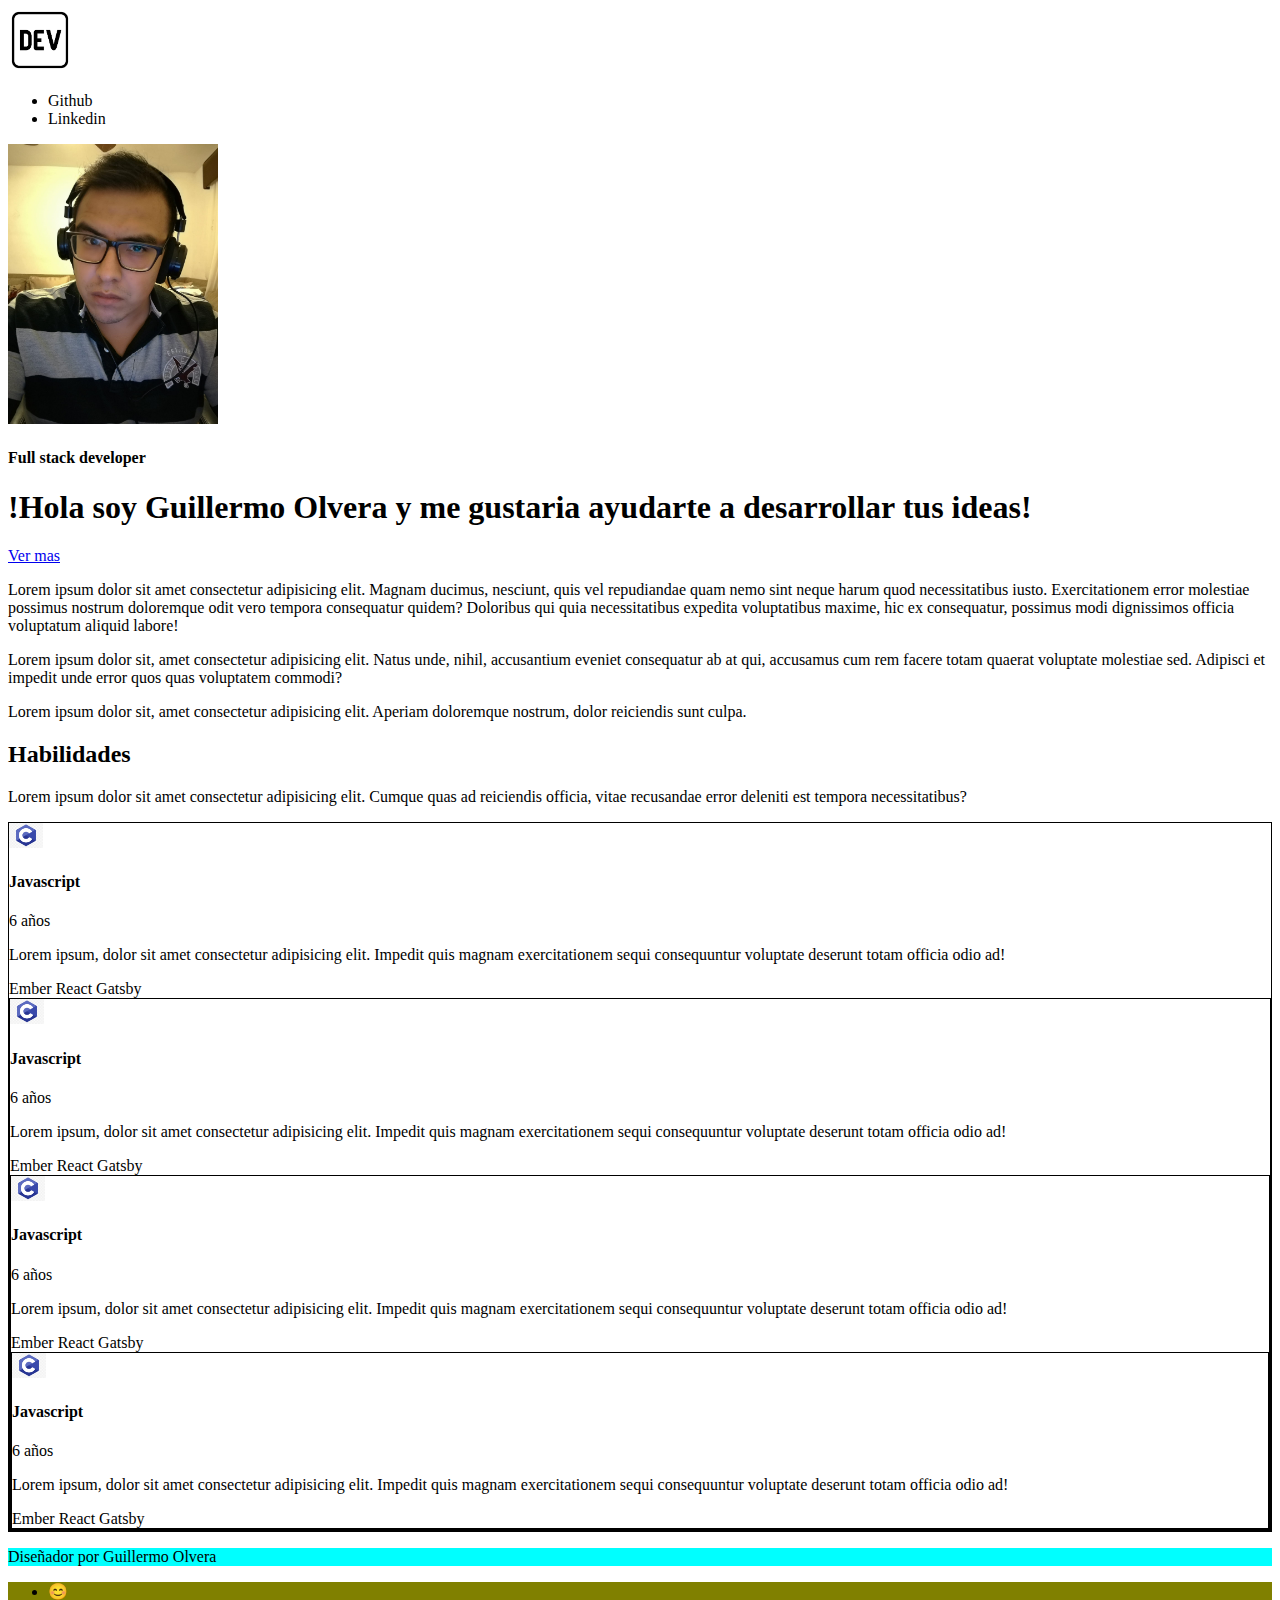
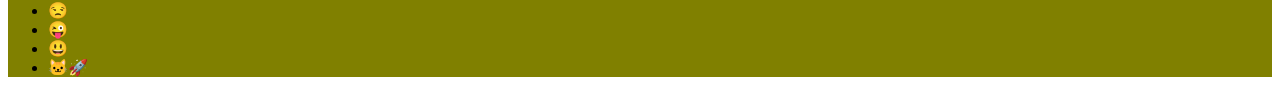
==== portfolio/index.html @ 8d8e9578 "add skill section and footer" ====
<!DOCTYPE html>
 <html lang="en">
 <head>
     <meta charset="UTF-8">
     <meta http-equiv="X-UA-Compatible" content="IE=edge">
     <meta name="viewport" content="width=device-width, initial-scale=1.0">
     <title>home - Guillermo Olvera</title>
 </head>
 <body>
     <nav>
         <img src="[data-uri]" alt="logo del sitio" height="64px">
         <ul>
             <li>Github</li>
             <li>Linkedin</li>
         </ul>
        

     </nav>
     <header>
        <img src="img/yo perfil.jpg" alt="foto perfil" height="280px" >
        <h4>
            Full stack developer
        </h4>
        <h1>
        !Hola soy <span>Guillermo Olvera</span> y me gustaria ayudarte a desarrollar tus ideas!
        </h1>
        <a href="https://github.com/guillermo-olvera27">
            Ver mas
        </a>        
    </header>
   <section> 
       <p>
    Lorem ipsum dolor sit amet consectetur adipisicing elit. Magnam ducimus, nesciunt, quis vel repudiandae quam nemo sint neque harum quod necessitatibus iusto. Exercitationem error molestiae possimus nostrum doloremque odit vero tempora consequatur quidem? Doloribus qui quia necessitatibus expedita voluptatibus maxime, hic ex consequatur, possimus modi dignissimos officia voluptatum aliquid labore!
</p>
<p>
    Lorem ipsum dolor sit, amet consectetur adipisicing elit. Natus unde, nihil, accusantium eveniet consequatur ab at qui, accusamus cum rem facere totam quaerat voluptate molestiae sed. Adipisci et impedit unde error quos quas voluptatem commodi?
</p>
<p>
    Lorem ipsum dolor sit, amet consectetur adipisicing elit. Aperiam doloremque nostrum, dolor reiciendis sunt culpa.
</p>
</section>
<section>
    <h2>Habilidades</h2>
    <p>
        Lorem ipsum dolor sit amet consectetur adipisicing elit. Cumque quas ad reiciendis officia, vitae recusandae error deleniti est tempora necessitatibus?
    </p>
    <div style="border: 1px solid #000;">
        <div>
            <img src="[data-uri]" alt="c++" height="25px">
            <h4>Javascript</h4>
            <span>6 años</span>
        </div>
        <div>
            <p>Lorem ipsum, dolor sit amet consectetur adipisicing elit. Impedit quis magnam exercitationem sequi consequuntur voluptate deserunt totam officia odio ad!</p>
        </div>
        <div>
            <span>Ember</span>
            <span>React</span>
            <span>Gatsby</span>
        </div>
        <div style="border: 1px solid #000;">
            <div>
                <img src="[data-uri]" alt="c++" height="25px">
                <h4>Javascript</h4>
                <span>6 años</span>
            </div>
            <div>
                <p>Lorem ipsum, dolor sit amet consectetur adipisicing elit. Impedit quis magnam exercitationem sequi consequuntur voluptate deserunt totam officia odio ad!</p>
            </div>
            <div>
                <span>Ember</span>
                <span>React</span>
                <span>Gatsby</span>
            </div>
            <div style="border: 1px solid #000;">
                <div>
                    <img src="[data-uri]" alt="c++" height="25px">
                    <h4>Javascript</h4>
                    <span>6 años</span>
                </div>
                <div>
                    <p>Lorem ipsum, dolor sit amet consectetur adipisicing elit. Impedit quis magnam exercitationem sequi consequuntur voluptate deserunt totam officia odio ad!</p>
                </div>
                <div>
                    <span>Ember</span>
                    <span>React</span>
                    <span>Gatsby</span>
                </div>
                <div style="border: 1px solid #000;">
                    <div>
                        <img src="[data-uri]" alt="c++" height="25px">
                        <h4>Javascript</h4>
                        <span>6 años</span>
                    </div>
                    <div>
                        <p>Lorem ipsum, dolor sit amet consectetur adipisicing elit. Impedit quis magnam exercitationem sequi consequuntur voluptate deserunt totam officia odio ad!</p>
                    </div>
                    <div>
                        <span>Ember</span>
                        <span>React</span>
                        <span>Gatsby</span>
                    </div>

    </div>
</section>
<footer>
     <div style="background-color: aqua;">
         <p>
             Diseñador por Guillermo Olvera
            </p>
     </div>
     <div style="background-color: olive;">
        <ul>
            <li>😊</li>
            <li>😒</li>
            <li>😜</li>
            <li>😃</li>
            <li>🐱‍🚀</li>
        </ul>

     </div>
      
</footer>
    
 </body>
 </html>
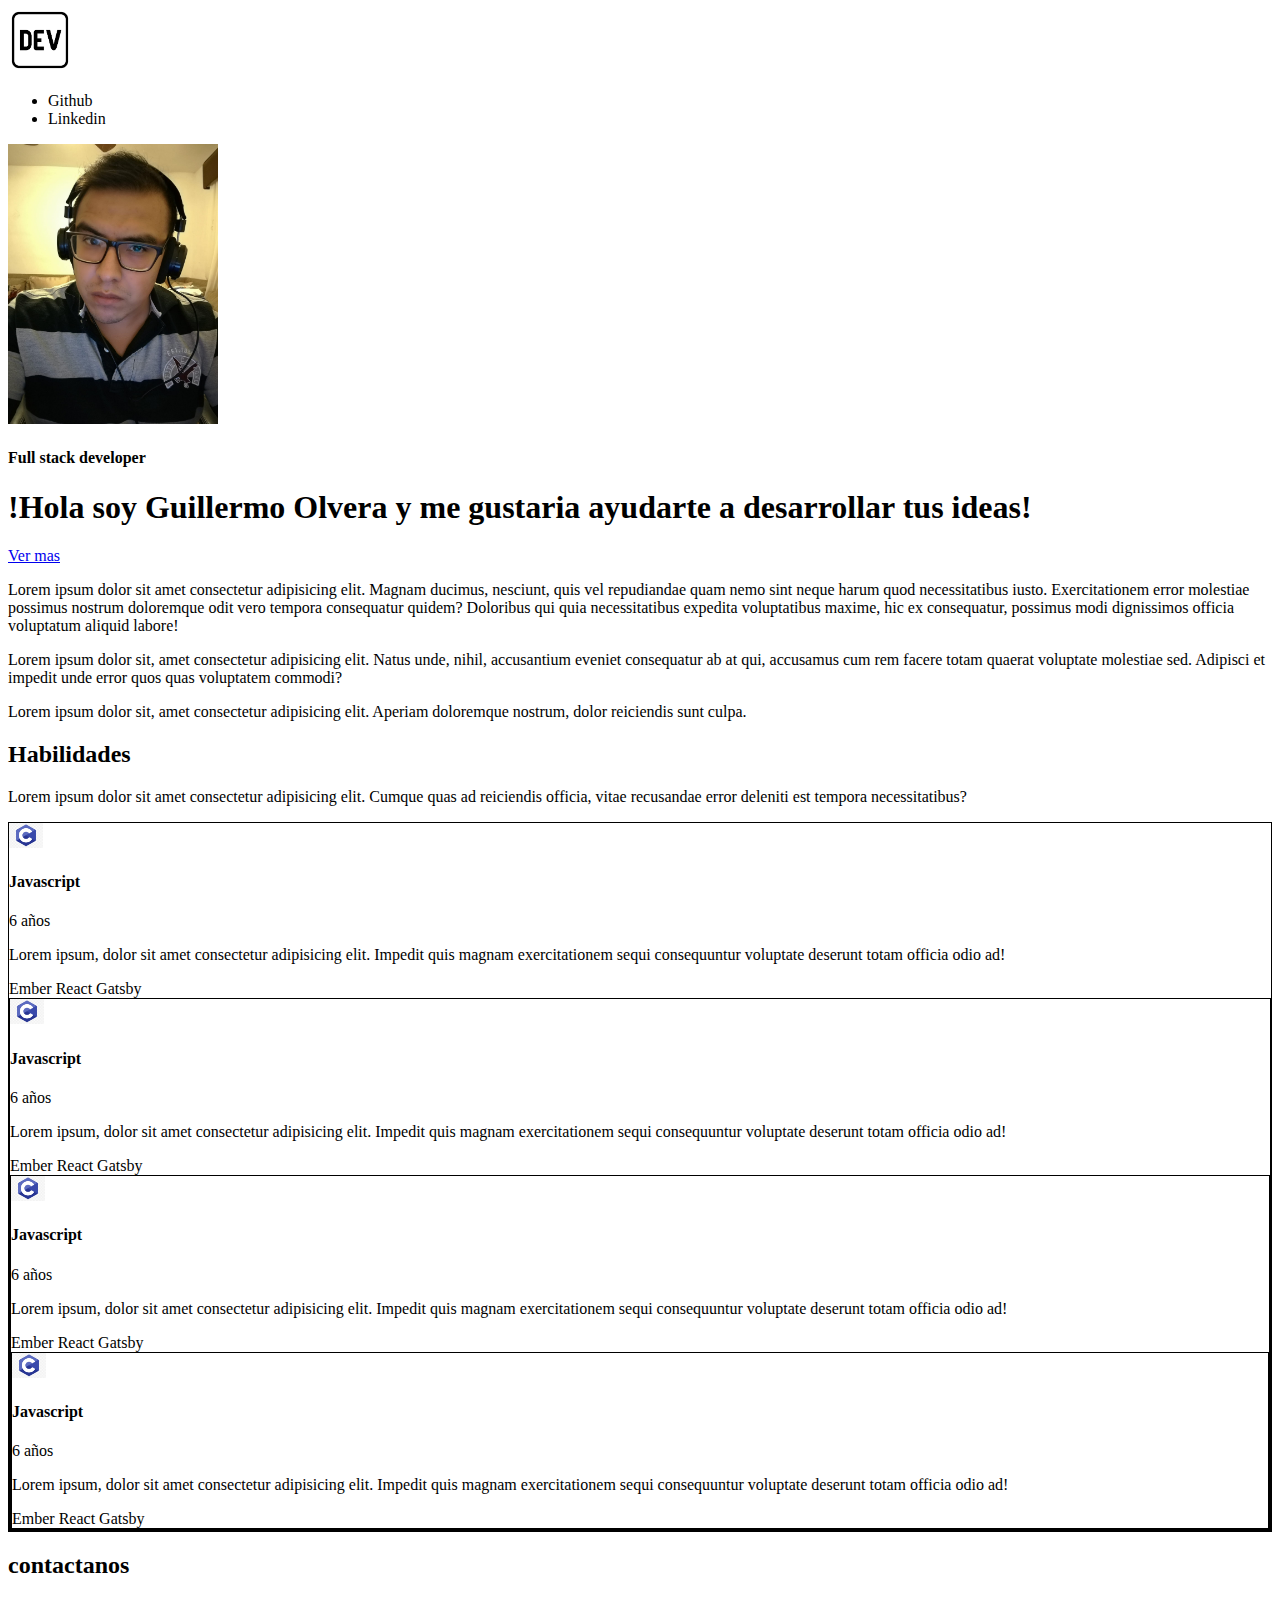
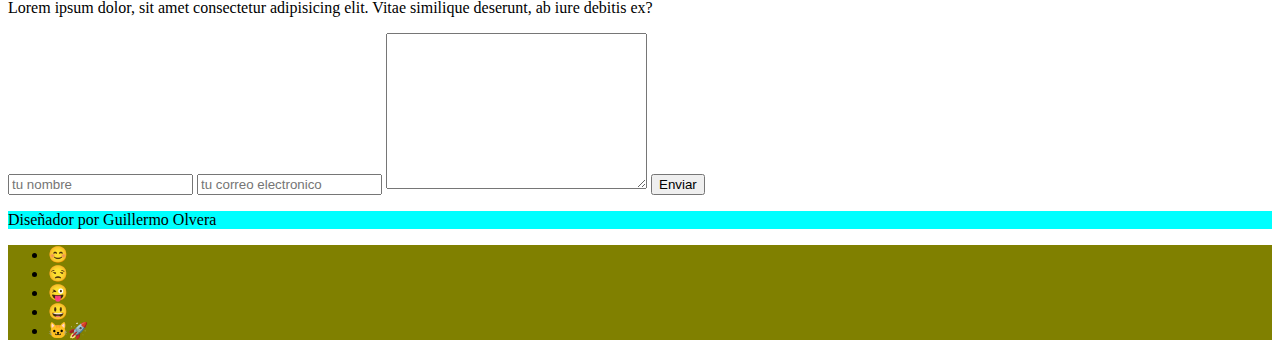
==== commit 4b33309e: "add contact form" ====
--- a/portfolio/index.html
+++ b/portfolio/index.html
@@ -103,6 +103,22 @@
 
     </div>
 </section>
+<section>
+    <h2>
+        contactanos
+    </h2>
+    <p>
+        Lorem ipsum dolor, sit amet consectetur adipisicing elit. Vitae similique deserunt, ab iure debitis ex?
+    </p>
+    <form action="#">
+        <input type="text" placeholder="tu nombre">
+        <input type="text" placeholder="tu correo electronico">
+        <textarea name="" id="" cols="30" rows="10" placeholder="tu mensaje">
+
+        </textarea>
+        <button>Enviar</button>
+    </form>
+</section>
 <footer>
      <div style="background-color: aqua;">
          <p>
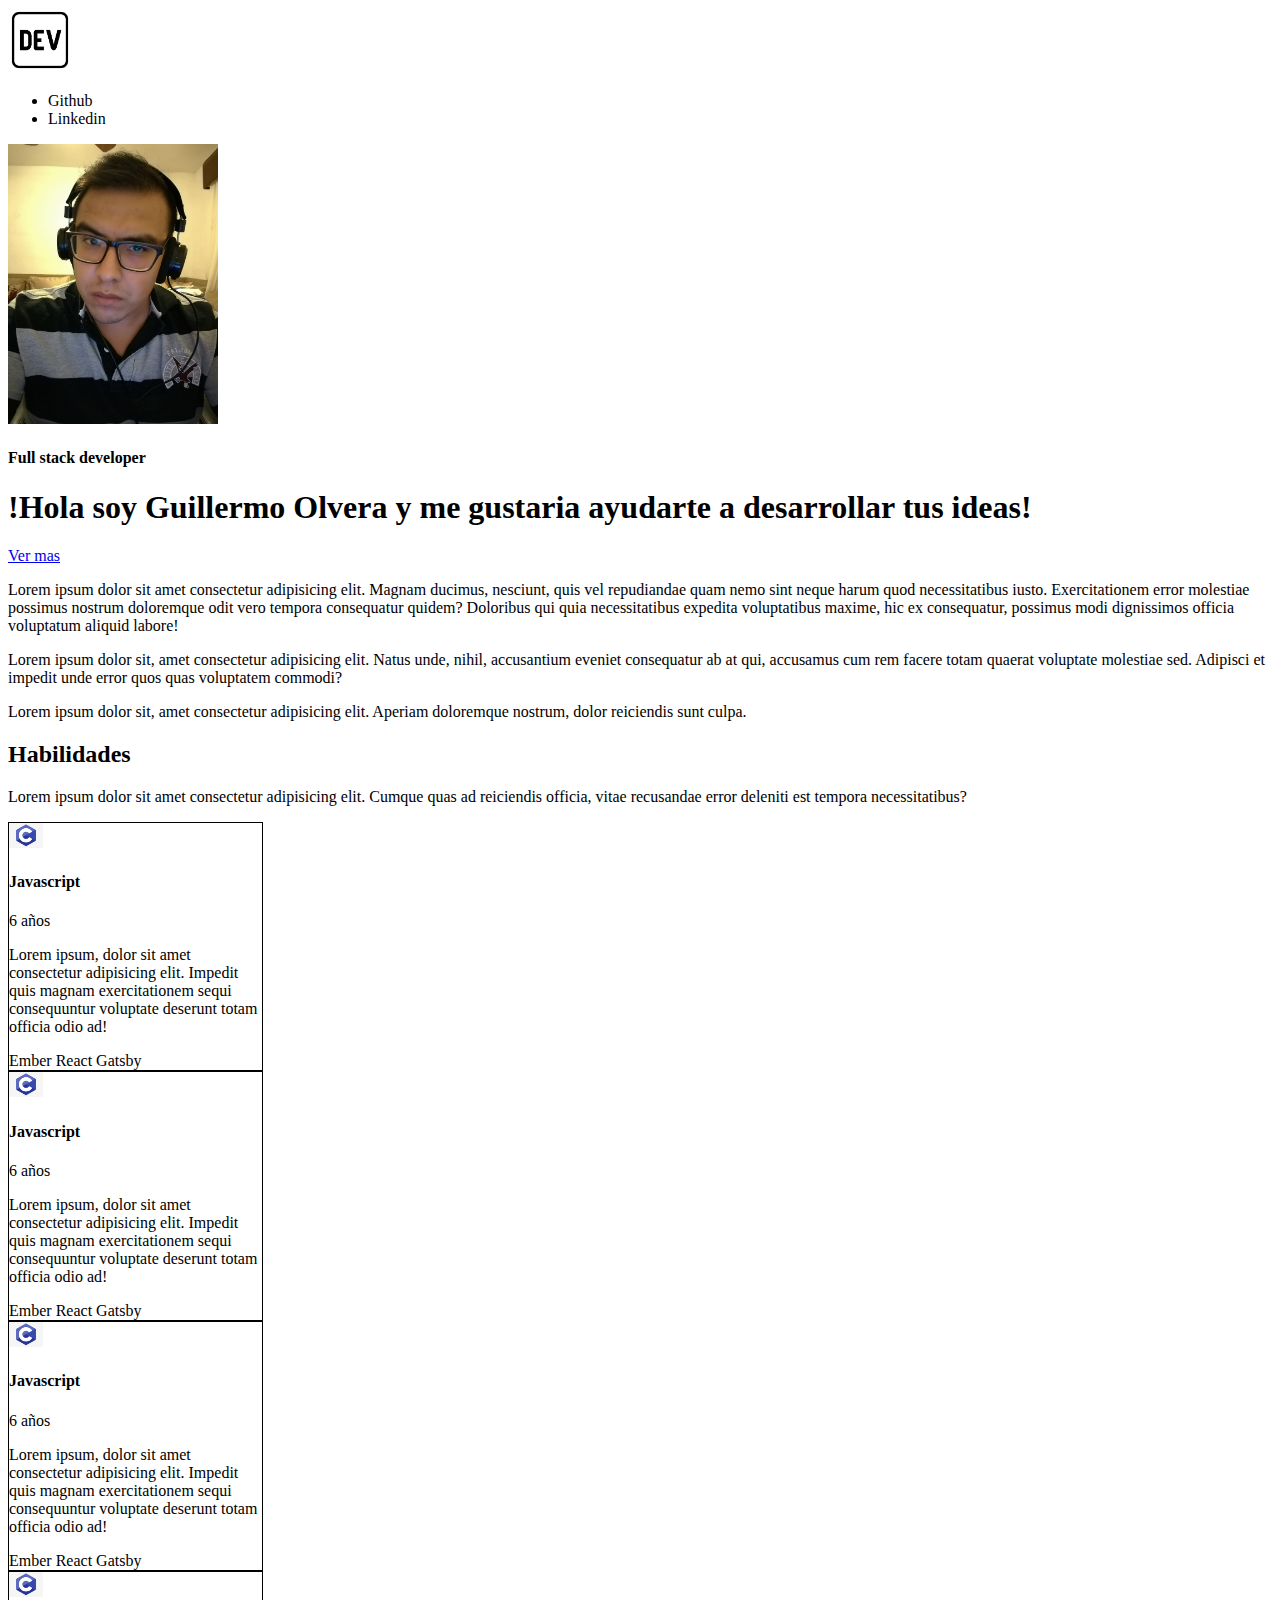
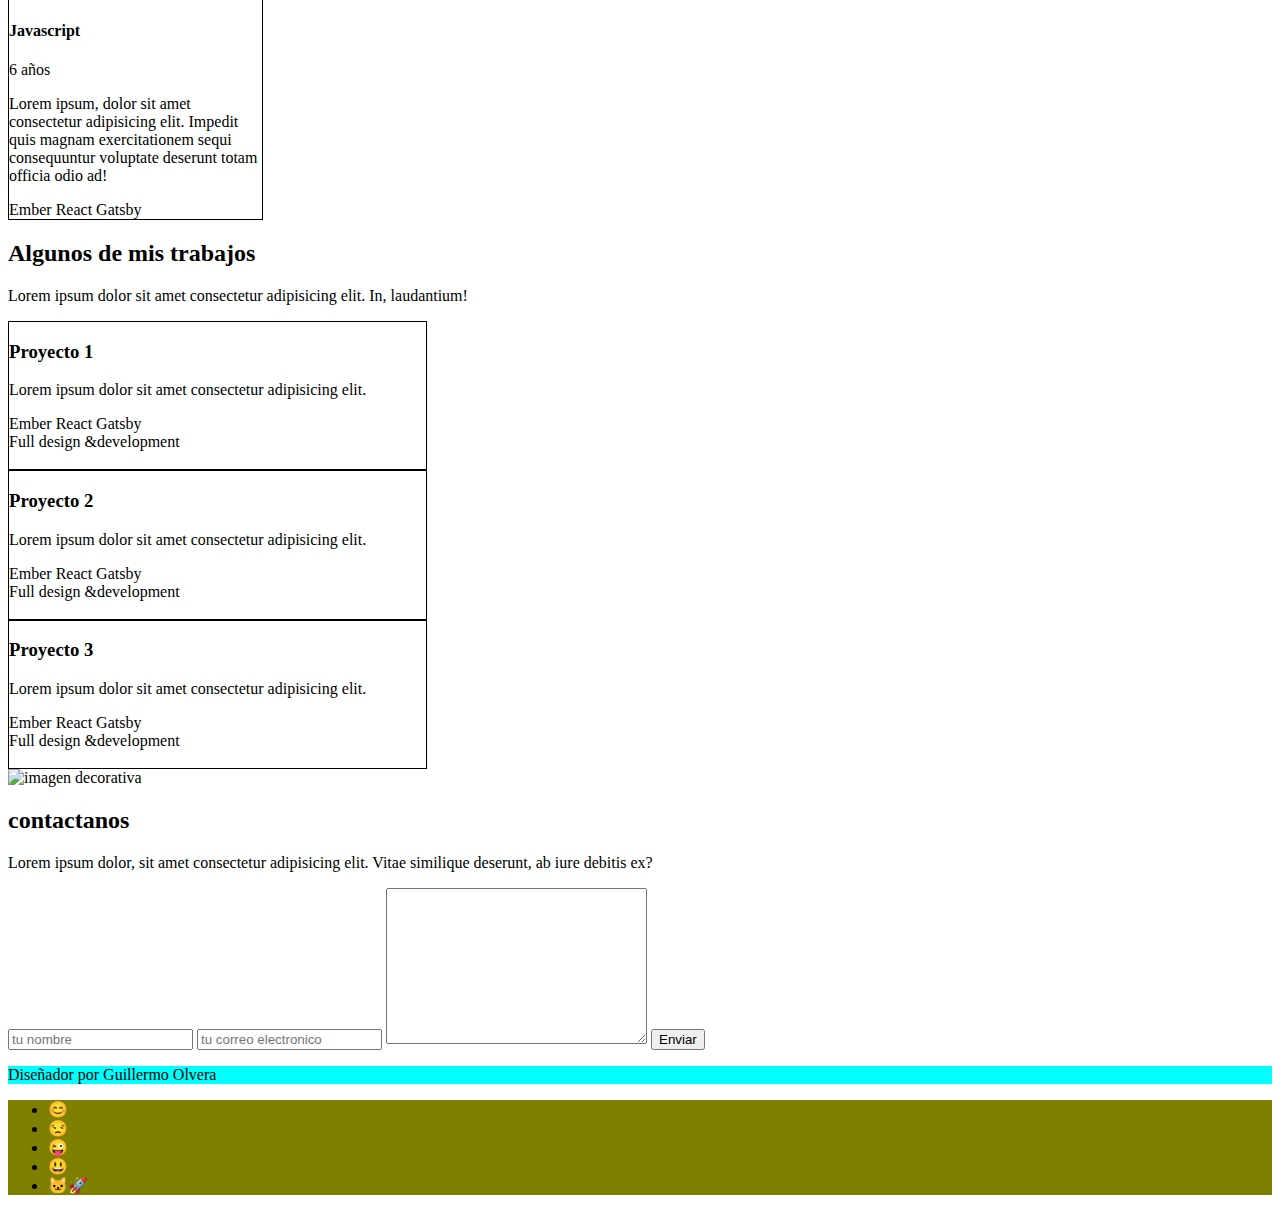
==== commit 89081827: "add projects" ====
--- a/portfolio/index.html
+++ b/portfolio/index.html
@@ -5,6 +5,9 @@
      <meta http-equiv="X-UA-Compatible" content="IE=edge">
      <meta name="viewport" content="width=device-width, initial-scale=1.0">
      <title>home - Guillermo Olvera</title>
+     <style>
+
+     </style>
  </head>
  <body>
      <nav>
@@ -44,26 +47,11 @@
     <p>
         Lorem ipsum dolor sit amet consectetur adipisicing elit. Cumque quas ad reiciendis officia, vitae recusandae error deleniti est tempora necessitatibus?
     </p>
-    <div style="border: 1px solid #000;">
-        <div>
+    <div>
+        <div style="border: 1px solid #000;width: 20%;">
             <img src="[data-uri]" alt="c++" height="25px">
             <h4>Javascript</h4>
             <span>6 años</span>
-        </div>
-        <div>
-            <p>Lorem ipsum, dolor sit amet consectetur adipisicing elit. Impedit quis magnam exercitationem sequi consequuntur voluptate deserunt totam officia odio ad!</p>
-        </div>
-        <div>
-            <span>Ember</span>
-            <span>React</span>
-            <span>Gatsby</span>
-        </div>
-        <div style="border: 1px solid #000;">
-            <div>
-                <img src="[data-uri]" alt="c++" height="25px">
-                <h4>Javascript</h4>
-                <span>6 años</span>
-            </div>
             <div>
                 <p>Lorem ipsum, dolor sit amet consectetur adipisicing elit. Impedit quis magnam exercitationem sequi consequuntur voluptate deserunt totam officia odio ad!</p>
             </div>
@@ -72,12 +60,14 @@
                 <span>React</span>
                 <span>Gatsby</span>
             </div>
-            <div style="border: 1px solid #000;">
-                <div>
-                    <img src="[data-uri]" alt="c++" height="25px">
-                    <h4>Javascript</h4>
-                    <span>6 años</span>
-                </div>
+        </div>
+       
+       
+        <div>
+            <div style="border:1px solid #000;width: 20%;">
+                <img src="[data-uri]" alt="c++" height="25px">
+                <h4>Javascript</h4>
+                <span>6 años</span>
                 <div>
                     <p>Lorem ipsum, dolor sit amet consectetur adipisicing elit. Impedit quis magnam exercitationem sequi consequuntur voluptate deserunt totam officia odio ad!</p>
                 </div>
@@ -86,12 +76,13 @@
                     <span>React</span>
                     <span>Gatsby</span>
                 </div>
-                <div style="border: 1px solid #000;">
-                    <div>
-                        <img src="[data-uri]" alt="c++" height="25px">
-                        <h4>Javascript</h4>
-                        <span>6 años</span>
-                    </div>
+            </div>
+           
+            <di>
+                <div style="border: 1px solid #000;width: 20%;">
+                    <img src="[data-uri]" alt="c++" height="25px">
+                    <h4>Javascript</h4>
+                    <span>6 años</span>
                     <div>
                         <p>Lorem ipsum, dolor sit amet consectetur adipisicing elit. Impedit quis magnam exercitationem sequi consequuntur voluptate deserunt totam officia odio ad!</p>
                     </div>
@@ -100,8 +91,93 @@
                         <span>React</span>
                         <span>Gatsby</span>
                     </div>
-
-    </div>
+                </div>
+               
+                <div style="border: 1px solid #000;width: 20%;">
+                    <div>
+                        <img src="[data-uri]" alt="c++" height="25px">
+                        <h4>Javascript</h4>
+                        <span>6 años</span>
+                        <div>
+                            <p>Lorem ipsum, dolor sit amet consectetur adipisicing elit. Impedit quis magnam exercitationem sequi consequuntur voluptate deserunt totam officia odio ad!</p>
+                        </div>
+                        <div>
+                            <span>Ember</span>
+                            <span>React</span>
+                            <span>Gatsby</span>
+                        </div>
+                    </div>
+                    
+
+    </div>
+</section>
+<section>
+    <h2>
+        Algunos de mis trabajos
+    </h2>
+    <p>
+        Lorem ipsum dolor sit amet consectetur adipisicing elit. In, laudantium!
+    </p>
+</section>
+<div style="border: 1px solid #000;width: 33%;">
+    <h3>Proyecto 1</h3>
+    <p>
+        Lorem ipsum dolor sit amet consectetur adipisicing elit.
+
+    </p>
+    <div>
+        <span>Ember</span>
+        <span>React</span>
+        <span>Gatsby</span>
+    </div>
+    <div>
+        <span>
+            Full design &development
+        </span>
+    </div>
+    <img src="https://ivanvotti.com/static/6c7cc6c9ead4655e892a24c6b593ff18/402ed/vertebrolog.webp" alt="" width="100%">
+
+</div>
+<div style="border: 1px solid #000;width: 33%;">
+    <h3>Proyecto 2</h3>
+    <p>
+        Lorem ipsum dolor sit amet consectetur adipisicing elit.
+
+    </p>
+    <div>
+        <span>Ember</span>
+        <span>React</span>
+        <span>Gatsby</span>
+    </div>
+    <div>
+        <span>
+            Full design &development
+        </span>
+    </div>
+    <img src="https://ivanvotti.com/static/6c7cc6c9ead4655e892a24c6b593ff18/402ed/vertebrolog.webp" alt="" width="100%">
+
+</div>
+<div style="border: 1px solid #000;width: 33%;">
+    <h3>Proyecto 3</h3>
+    <p>
+        Lorem ipsum dolor sit amet consectetur adipisicing elit.
+
+    </p>
+    <div>
+        <span>Ember</span>
+        <span>React</span>
+        <span>Gatsby</span>
+    </div>
+    <div>
+        <span>
+            Full design &development
+        </span>
+    </div>
+    <img src="https://ivanvotti.com/static/6c7cc6c9ead4655e892a24c6b593ff18/402ed/vertebrolog.webp" alt="" width="100%">
+
+</div>
+<section>
+    <img src="https://ivanvotti.com/static/cfe0191b18ad06cd620f3e1b65c34964/181e5/working.webp" alt="imagen decorativa" width="100%">
 </section>
 <section>
     <h2>
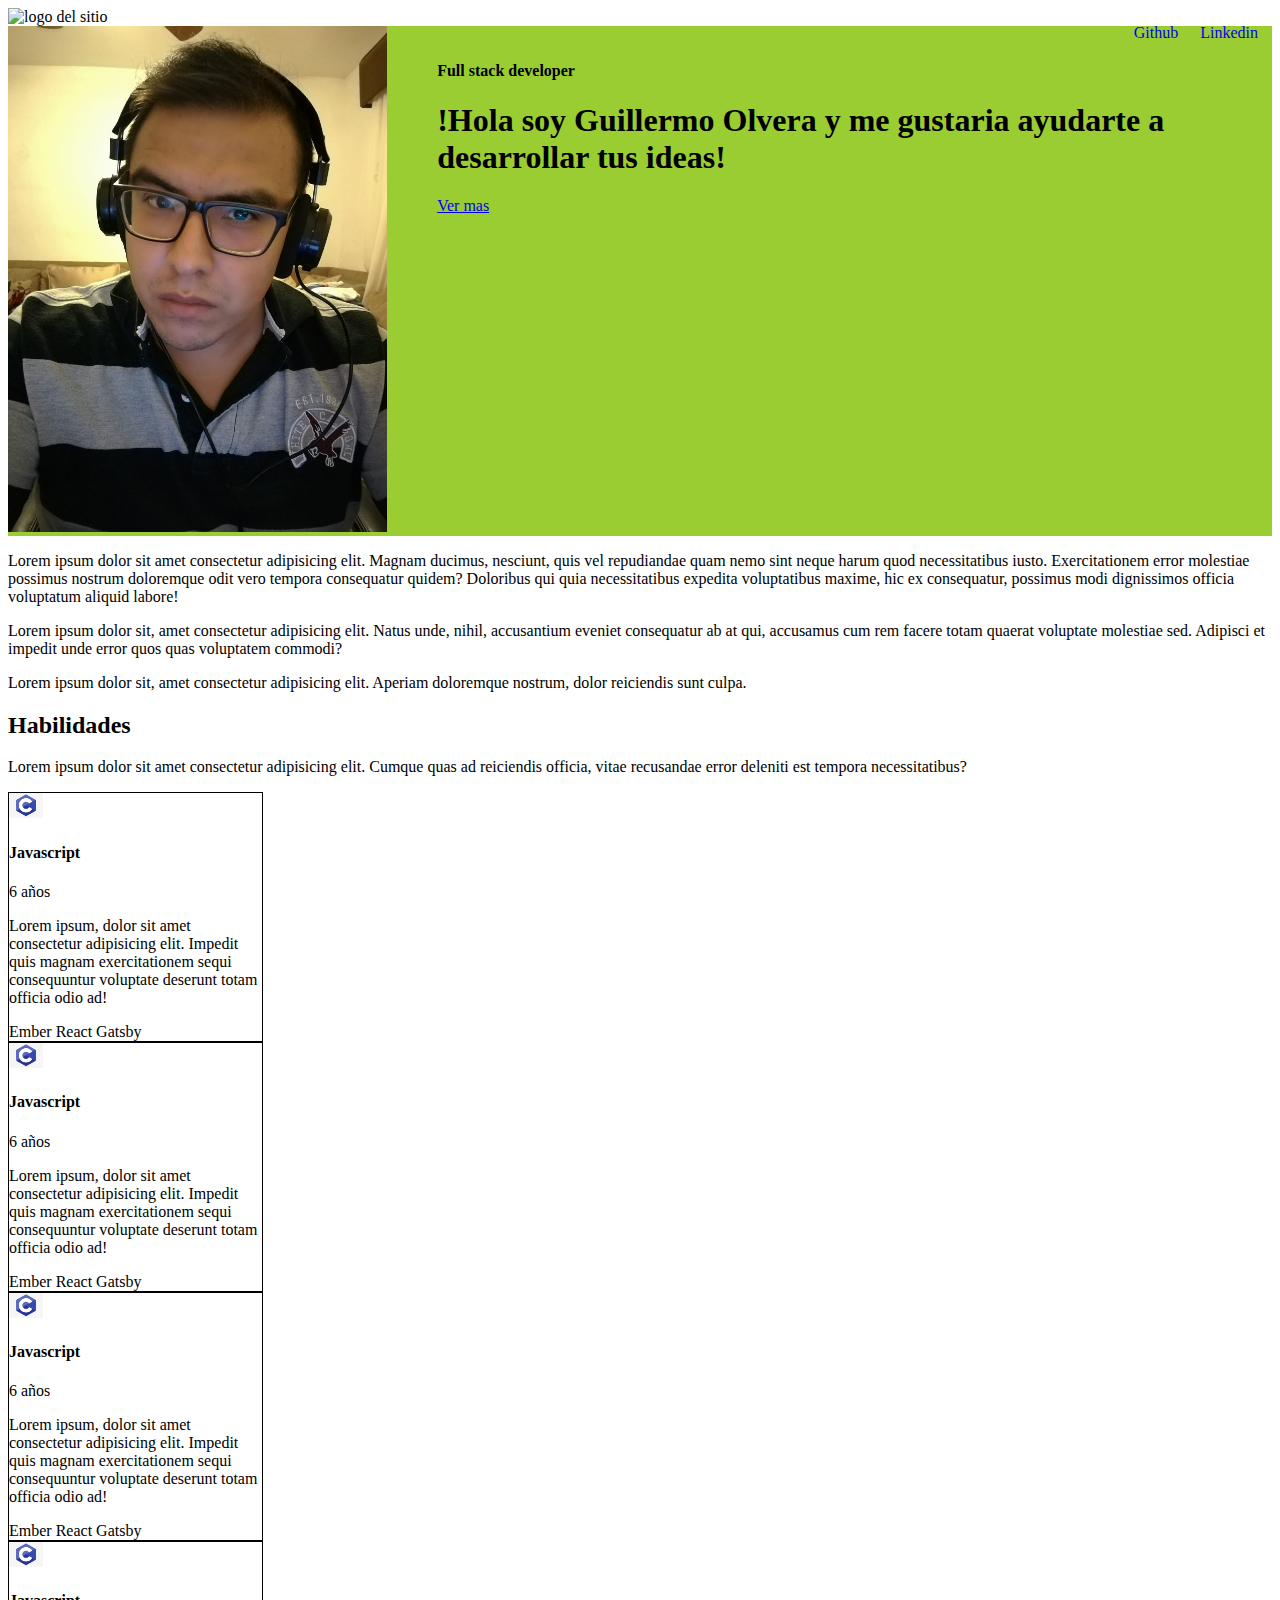
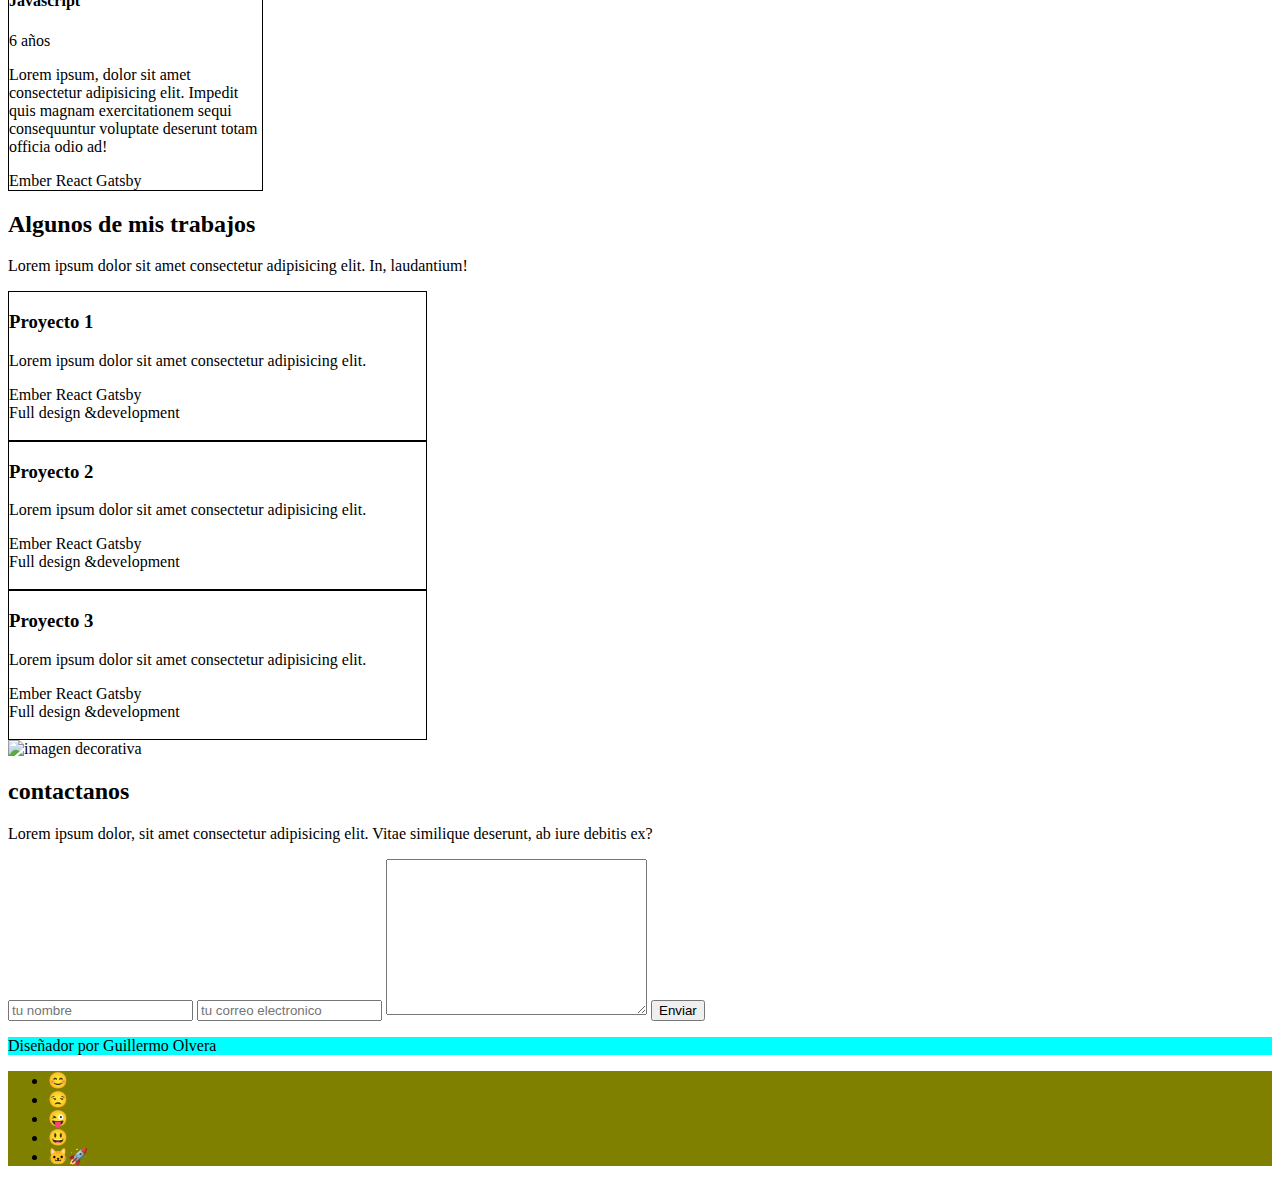
==== commit d0984235: "estilos para header y nav" ====
--- a/portfolio/index.html
+++ b/portfolio/index.html
@@ -10,27 +10,39 @@
      </style>
  </head>
  <body>
+     <!-- inicia navbar -->
      <nav>
-         <img src="[data-uri]" alt="logo del sitio" height="64px">
-         <ul>
-             <li>Github</li>
-             <li>Linkedin</li>
+         <img src="https://cdn1.iconfinder.com/data/icons/logos-and-brands-3/512/84_Dev_logo_logos-512.png" alt="logo del sitio" height="64px">
+         <ul style="display: inline;float: right;">
+             <li style="display: inline; padding: 4px; margin-right: 10px ;">
+              <a href="#"style= "text-decoration: none">Github</a> 
+            </li>
+             <li style="display: inline; padding: 4px; margin-right: 10px ;">
+               <a href="#"style= "text-decoration: none"> Linkedin</a>
+            </li>
          </ul>
         
 
      </nav>
-     <header>
-        <img src="img/yo perfil.jpg" alt="foto perfil" height="280px" >
-        <h4>
-            Full stack developer
-        </h4>
-        <h1>
-        !Hola soy <span>Guillermo Olvera</span> y me gustaria ayudarte a desarrollar tus ideas!
-        </h1>
-        <a href="https://github.com/guillermo-olvera27">
-            Ver mas
-        </a>        
+     <!-- finaliza navbar -->
+     <!-- inicia header -->
+     <header style="background-color: yellowgreen;">
+        <img src="img/yo perfil.jpg" alt="foto perfil" width="30%" >
+        <div style="display: inline; position: absolute; padding: 15px 50px 15px 50px;">
+            <h4>
+                Full stack developer
+            </h4>
+            <h1>
+            !Hola soy <span>Guillermo Olvera</span> y me gustaria ayudarte a desarrollar tus ideas!
+            </h1>
+            <a href="https://github.com/guillermo-olvera27">
+                Ver mas
+            </a>      
+        </div>
+         
     </header>
+    <!-- finaliza header -->
+    <!-- inicia seccion de descripcion -->
    <section> 
        <p>
     Lorem ipsum dolor sit amet consectetur adipisicing elit. Magnam ducimus, nesciunt, quis vel repudiandae quam nemo sint neque harum quod necessitatibus iusto. Exercitationem error molestiae possimus nostrum doloremque odit vero tempora consequatur quidem? Doloribus qui quia necessitatibus expedita voluptatibus maxime, hic ex consequatur, possimus modi dignissimos officia voluptatum aliquid labore!
@@ -42,6 +54,8 @@
     Lorem ipsum dolor sit, amet consectetur adipisicing elit. Aperiam doloremque nostrum, dolor reiciendis sunt culpa.
 </p>
 </section>
+<!-- finaliza seccion de descripcion -->
+<!-- inicia seccion de habilidades -->
 <section>
     <h2>Habilidades</h2>
     <p>
@@ -78,7 +92,7 @@
                 </div>
             </div>
            
-            <di>
+            <div>
                 <div style="border: 1px solid #000;width: 20%;">
                     <img src="[data-uri]" alt="c++" height="25px">
                     <h4>Javascript</h4>
@@ -111,6 +125,8 @@
 
     </div>
 </section>
+<!-- finaliza seccion de habilidades -->
+<!-- inicia seccion algunos de mis trabajos -->
 <section>
     <h2>
         Algunos de mis trabajos
@@ -118,67 +134,72 @@
     <p>
         Lorem ipsum dolor sit amet consectetur adipisicing elit. In, laudantium!
     </p>
-</section>
-<div style="border: 1px solid #000;width: 33%;">
-    <h3>Proyecto 1</h3>
-    <p>
-        Lorem ipsum dolor sit amet consectetur adipisicing elit.
-
-    </p>
-    <div>
-        <span>Ember</span>
-        <span>React</span>
-        <span>Gatsby</span>
-    </div>
-    <div>
-        <span>
-            Full design &development
-        </span>
-    </div>
-    <img src="https://ivanvotti.com/static/6c7cc6c9ead4655e892a24c6b593ff18/402ed/vertebrolog.webp" alt="" width="100%">
-
-</div>
-<div style="border: 1px solid #000;width: 33%;">
-    <h3>Proyecto 2</h3>
-    <p>
-        Lorem ipsum dolor sit amet consectetur adipisicing elit.
-
-    </p>
-    <div>
-        <span>Ember</span>
-        <span>React</span>
-        <span>Gatsby</span>
-    </div>
-    <div>
-        <span>
-            Full design &development
-        </span>
-    </div>
-    <img src="https://ivanvotti.com/static/6c7cc6c9ead4655e892a24c6b593ff18/402ed/vertebrolog.webp" alt="" width="100%">
-
-</div>
-<div style="border: 1px solid #000;width: 33%;">
-    <h3>Proyecto 3</h3>
-    <p>
-        Lorem ipsum dolor sit amet consectetur adipisicing elit.
-
-    </p>
-    <div>
-        <span>Ember</span>
-        <span>React</span>
-        <span>Gatsby</span>
-    </div>
-    <div>
-        <span>
-            Full design &development
-        </span>
-    </div>
-    <img src="https://ivanvotti.com/static/6c7cc6c9ead4655e892a24c6b593ff18/402ed/vertebrolog.webp" alt="" width="100%">
-
-</div>
+    <div style="border: 1px solid #000;width: 33%;">
+        <h3>Proyecto 1</h3>
+        <p>
+            Lorem ipsum dolor sit amet consectetur adipisicing elit.
+    
+        </p>
+        <div>
+            <span>Ember</span>
+            <span>React</span>
+            <span>Gatsby</span>
+        </div>
+        <div>
+            <span>
+                Full design &development
+            </span>
+        </div>
+        <img src="https://ivanvotti.com/static/6c7cc6c9ead4655e892a24c6b593ff18/402ed/vertebrolog.webp" alt="" width="100%">
+    
+    </div>
+    <div style="border: 1px solid #000;width: 33%;">
+        <h3>Proyecto 2</h3>
+        <p>
+            Lorem ipsum dolor sit amet consectetur adipisicing elit.
+    
+        </p>
+        <div>
+            <span>Ember</span>
+            <span>React</span>
+            <span>Gatsby</span>
+        </div>
+        <div>
+            <span>
+                Full design &development
+            </span>
+        </div>
+        <img src="https://ivanvotti.com/static/6c7cc6c9ead4655e892a24c6b593ff18/402ed/vertebrolog.webp" alt="" width="100%">
+    
+    </div>
+    <div style="border: 1px solid #000;width: 33%;">
+        <h3>Proyecto 3</h3>
+        <p>
+            Lorem ipsum dolor sit amet consectetur adipisicing elit.
+    
+        </p>
+        <div>
+            <span>Ember</span>
+            <span>React</span>
+            <span>Gatsby</span>
+        </div>
+        <div>
+            <span>
+                Full design &development
+            </span>
+        </div>
+        <img src="https://ivanvotti.com/static/6c7cc6c9ead4655e892a24c6b593ff18/402ed/vertebrolog.webp" alt="" width="100%">
+    
+    </div>
+
+</section>
+<!-- inicia seccion algunos de mis trabajos -->
+<!-- inicia seccion de imagen -->
 <section>
     <img src="https://ivanvotti.com/static/cfe0191b18ad06cd620f3e1b65c34964/181e5/working.webp" alt="imagen decorativa" width="100%">
 </section>
+<!-- finaliza seccion de imagen -->
+<!-- inicia seccion de formulario -->
 <section>
     <h2>
         contactanos
@@ -195,6 +216,8 @@
         <button>Enviar</button>
     </form>
 </section>
+<!-- finaliza seccion de formulario -->
+<!-- inicia seccion de footer -->
 <footer>
      <div style="background-color: aqua;">
          <p>
@@ -213,6 +236,7 @@
      </div>
       
 </footer>
+<!-- finaliza seccion de footer -->
     
  </body>
  </html>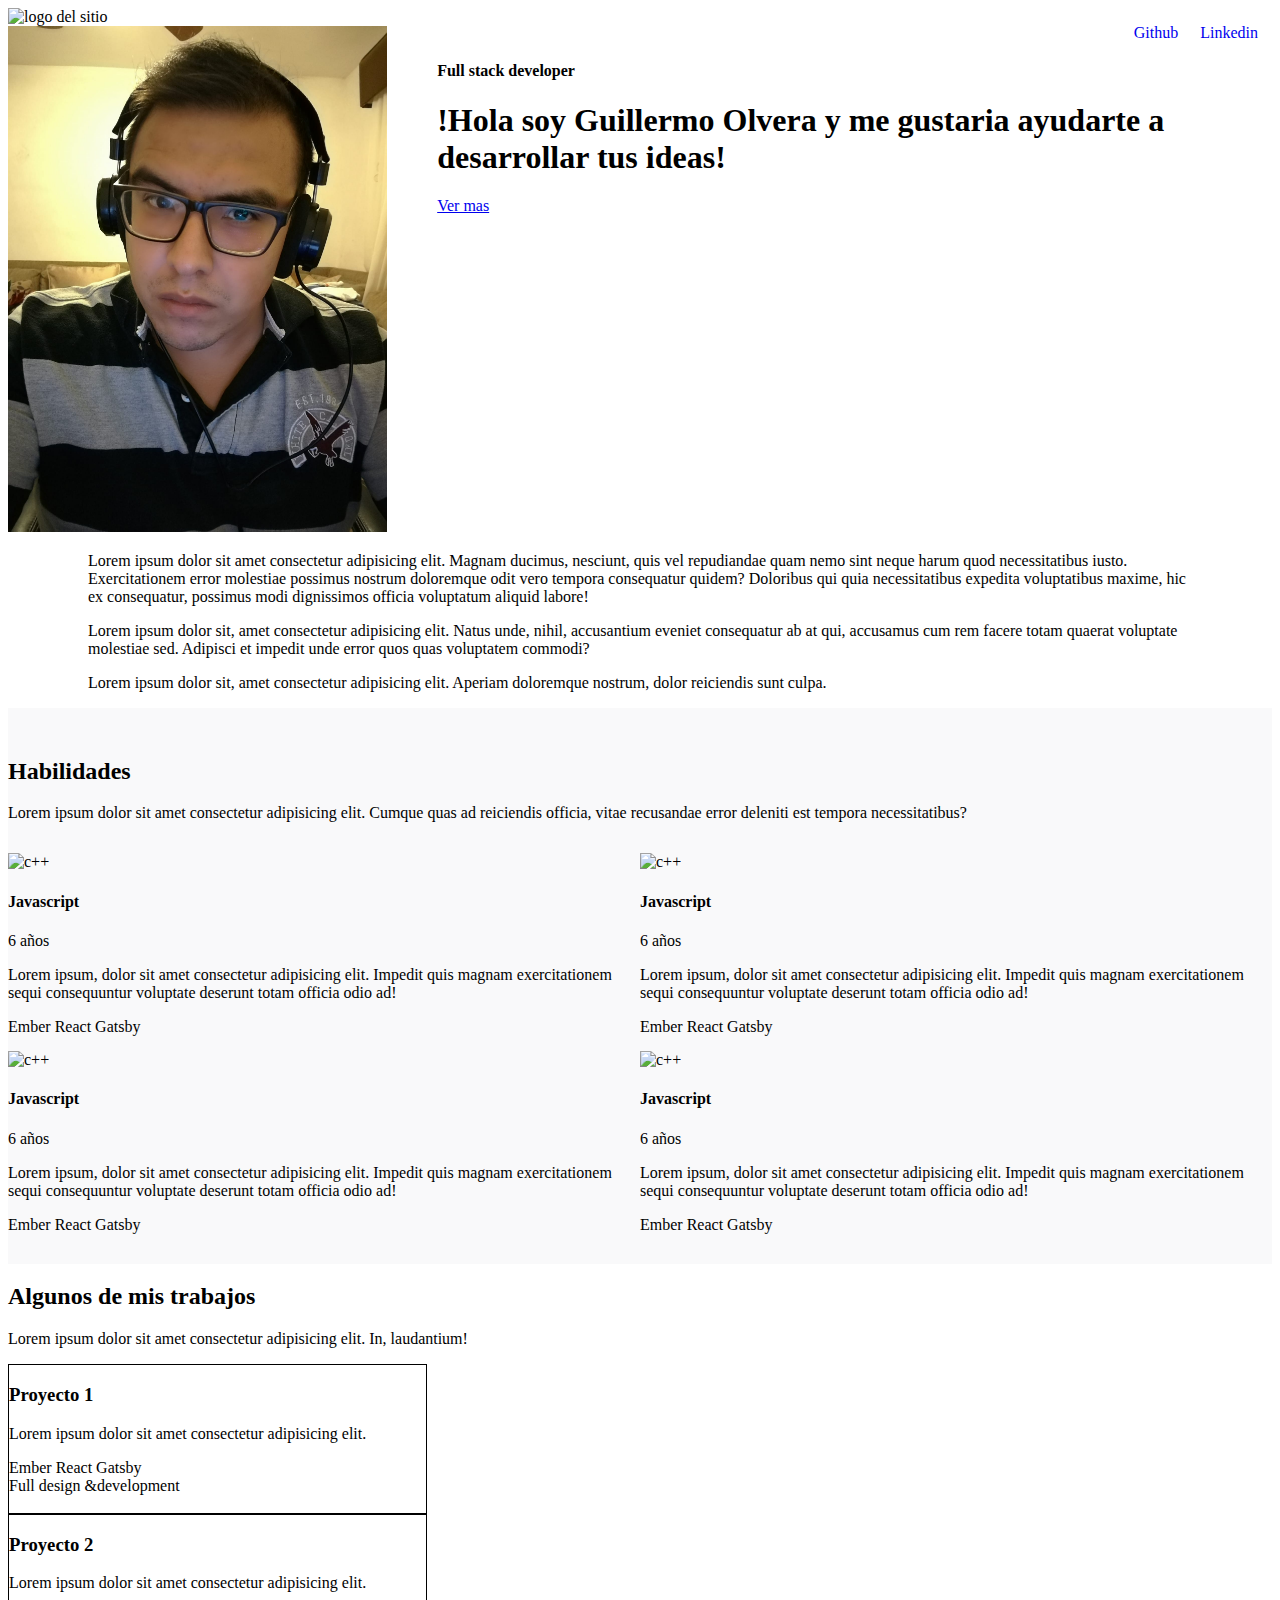
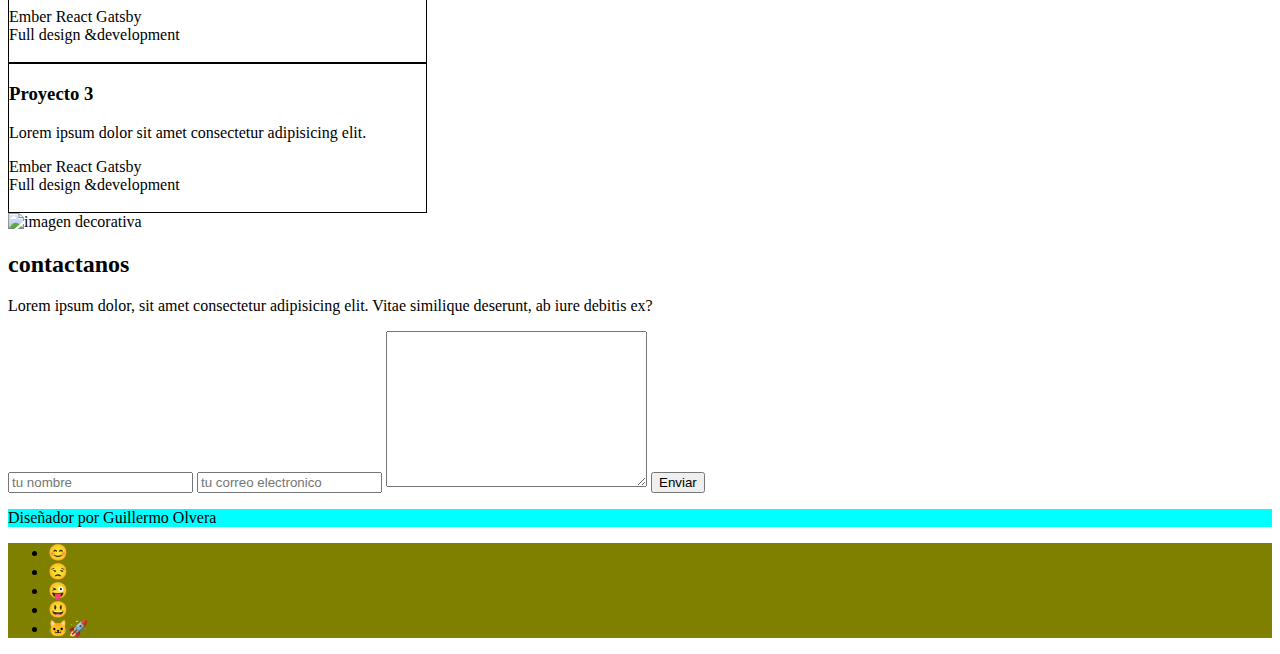
==== commit 24e8920a: "correcciones habilidades" ====
--- a/portfolio/index.html
+++ b/portfolio/index.html
@@ -26,9 +26,9 @@
      </nav>
      <!-- finaliza navbar -->
      <!-- inicia header -->
-     <header style="background-color: yellowgreen;">
+     <header>
         <img src="img/yo perfil.jpg" alt="foto perfil" width="30%" >
-        <div style="display: inline; position: absolute; padding: 15px 50px 15px 50px;">
+        <div style="display: inline; position: absolute; padding: 15px 50px 15px;">
             <h4>
                 Full stack developer
             </h4>
@@ -43,7 +43,7 @@
     </header>
     <!-- finaliza header -->
     <!-- inicia seccion de descripcion -->
-   <section> 
+   <section style=" padding: 0px 80px 0px 80px;"> 
        <p>
     Lorem ipsum dolor sit amet consectetur adipisicing elit. Magnam ducimus, nesciunt, quis vel repudiandae quam nemo sint neque harum quod necessitatibus iusto. Exercitationem error molestiae possimus nostrum doloremque odit vero tempora consequatur quidem? Doloribus qui quia necessitatibus expedita voluptatibus maxime, hic ex consequatur, possimus modi dignissimos officia voluptatum aliquid labore!
 </p>
@@ -56,30 +56,15 @@
 </section>
 <!-- finaliza seccion de descripcion -->
 <!-- inicia seccion de habilidades -->
-<section>
+<section style="background-color:#f9f9fa; padding: 30px 0px 30px 0px;">
     <h2>Habilidades</h2>
     <p>
         Lorem ipsum dolor sit amet consectetur adipisicing elit. Cumque quas ad reiciendis officia, vitae recusandae error deleniti est tempora necessitatibus?
     </p>
-    <div>
-        <div style="border: 1px solid #000;width: 20%;">
-            <img src="[data-uri]" alt="c++" height="25px">
-            <h4>Javascript</h4>
-            <span>6 años</span>
-            <div>
-                <p>Lorem ipsum, dolor sit amet consectetur adipisicing elit. Impedit quis magnam exercitationem sequi consequuntur voluptate deserunt totam officia odio ad!</p>
-            </div>
-            <div>
-                <span>Ember</span>
-                <span>React</span>
-                <span>Gatsby</span>
-            </div>
-        </div>
-       
-       
-        <div>
-            <div style="border:1px solid #000;width: 20%;">
-                <img src="[data-uri]" alt="c++" height="25px">
+    <div style="display: inline-flex;" > 
+        <div style="display: inline;width: 60%;">
+            <div style="margin: auto;padding: 15px 0px 15px 0px;">
+                <img src="https://upload.wikimedia.org/wikipedia/commons/thumb/1/18/ISO_C%2B%2B_Logo.svg/1200px-ISO_C%2B%2B_Logo.svg.png" alt="c++" height="25px">
                 <h4>Javascript</h4>
                 <span>6 años</span>
                 <div>
@@ -92,9 +77,10 @@
                 </div>
             </div>
            
+           
             <div>
-                <div style="border: 1px solid #000;width: 20%;">
-                    <img src="[data-uri]" alt="c++" height="25px">
+                <div>
+                    <img src="https://upload.wikimedia.org/wikipedia/commons/thumb/1/18/ISO_C%2B%2B_Logo.svg/1200px-ISO_C%2B%2B_Logo.svg.png" alt="c++" height="25px">
                     <h4>Javascript</h4>
                     <span>6 años</span>
                     <div>
@@ -106,10 +92,27 @@
                         <span>Gatsby</span>
                     </div>
                 </div>
+            </div>
+        </div>
+        <div style="display: inline;width: 60%; ">
+            <div>
+                <div style="margin: auto;padding: 15px 0px 15px 0px;">
+                    <img src="https://upload.wikimedia.org/wikipedia/commons/thumb/1/18/ISO_C%2B%2B_Logo.svg/1200px-ISO_C%2B%2B_Logo.svg.png" alt="c++" height="25px">
+                    <h4>Javascript</h4>
+                    <span>6 años</span>
+                    <div>
+                        <p>Lorem ipsum, dolor sit amet consectetur adipisicing elit. Impedit quis magnam exercitationem sequi consequuntur voluptate deserunt totam officia odio ad!</p>
+                    </div>
+                    <div>
+                        <span>Ember</span>
+                        <span>React</span>
+                        <span>Gatsby</span>
+                    </div>
+                </div>
                
-                <div style="border: 1px solid #000;width: 20%;">
-                    <div>
-                        <img src="[data-uri]" alt="c++" height="25px">
+                <div>
+                    <div>
+                        <img src="https://upload.wikimedia.org/wikipedia/commons/thumb/1/18/ISO_C%2B%2B_Logo.svg/1200px-ISO_C%2B%2B_Logo.svg.png" alt="c++" height="25px">
                         <h4>Javascript</h4>
                         <span>6 años</span>
                         <div>
@@ -121,6 +124,10 @@
                             <span>Gatsby</span>
                         </div>
                     </div>
+        </div>
+        
+           
+            
                     
 
     </div>
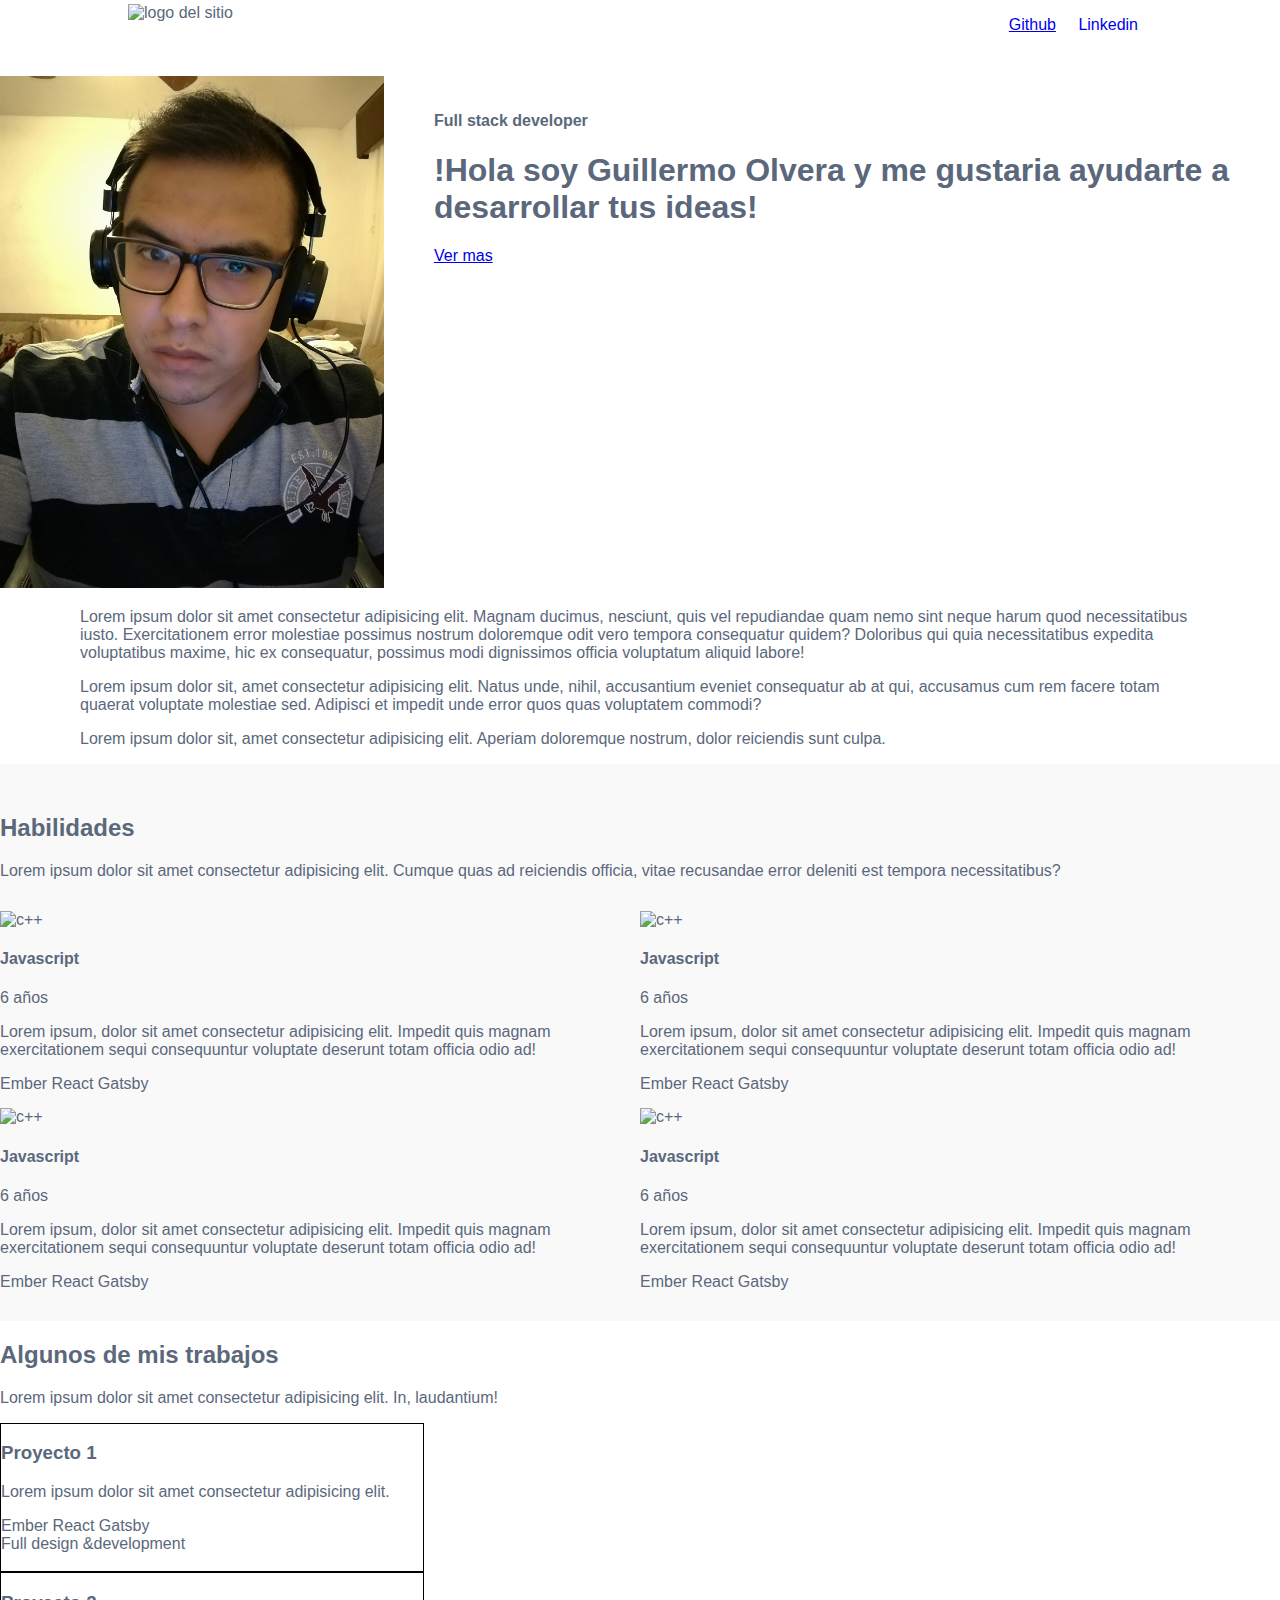
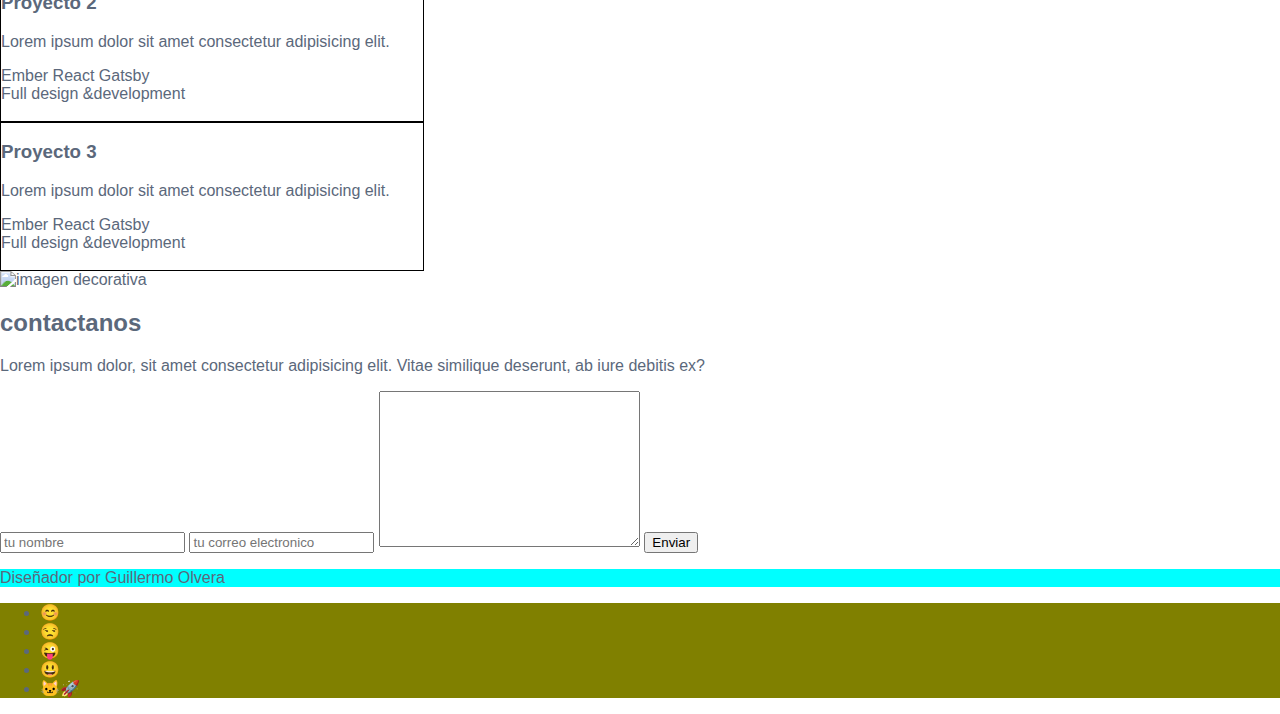
==== commit 00f08972: "cambios a css" ====
--- a/portfolio/index.html
+++ b/portfolio/index.html
@@ -4,25 +4,26 @@
      <meta charset="UTF-8">
      <meta http-equiv="X-UA-Compatible" content="IE=edge">
      <meta name="viewport" content="width=device-width, initial-scale=1.0">
+     <link rel="stylesheet" href="css/style.css">
      <title>home - Guillermo Olvera</title>
      <style>
 
      </style>
  </head>
  <body>
-     <!-- inicia navbar -->
-     <nav>
-         <img src="https://cdn1.iconfinder.com/data/icons/logos-and-brands-3/512/84_Dev_logo_logos-512.png" alt="logo del sitio" height="64px">
-         <ul style="display: inline;float: right;">
-             <li style="display: inline; padding: 4px; margin-right: 10px ;">
-              <a href="#"style= "text-decoration: none">Github</a> 
-            </li>
-             <li style="display: inline; padding: 4px; margin-right: 10px ;">
-               <a href="#"style= "text-decoration: none"> Linkedin</a>
-            </li>
-         </ul>
-        
-
+     <div class="container">
+<!-- inicia navbar -->
+<nav class="mb">
+    <img class="navbar-logo" src="https://cdn1.iconfinder.com/data/icons/logos-and-brands-3/512/84_Dev_logo_logos-512.png" alt="logo del sitio">
+    <ul class="nav-link">
+        <li class="navbar-element">
+         <a class="navbar-link" href="#">Github</a> 
+       </li>
+        <li style="display: inline; padding: 4px; margin-right: 10px ;">
+          <a href="#"style= "text-decoration: none"> Linkedin</a>
+       </li>
+    </ul>
+     </div>
      </nav>
      <!-- finaliza navbar -->
      <!-- inicia header -->
--- a/portfolio/css/style.css
+++ b/portfolio/css/style.css
@@ -0,0 +1,27 @@
+body {
+    margin: 0%;
+    padding: 0%;
+    color: #5b687b;
+    font-family: 'Inter', sans-serif;
+}
+.container {
+    width: 80%;
+    margin: auto;
+}
+.mb {
+margin-bottom: 50px;
+}
+.navbar-logo {
+    height: 56px;
+    padding: 4px 0px;
+}
+.nav-link {
+    display: inline;
+    float: right;
+    height: 36px;
+}
+.navbar-element{
+    display: inline;
+    padding: 4px;
+    margin-right: 10px;
+}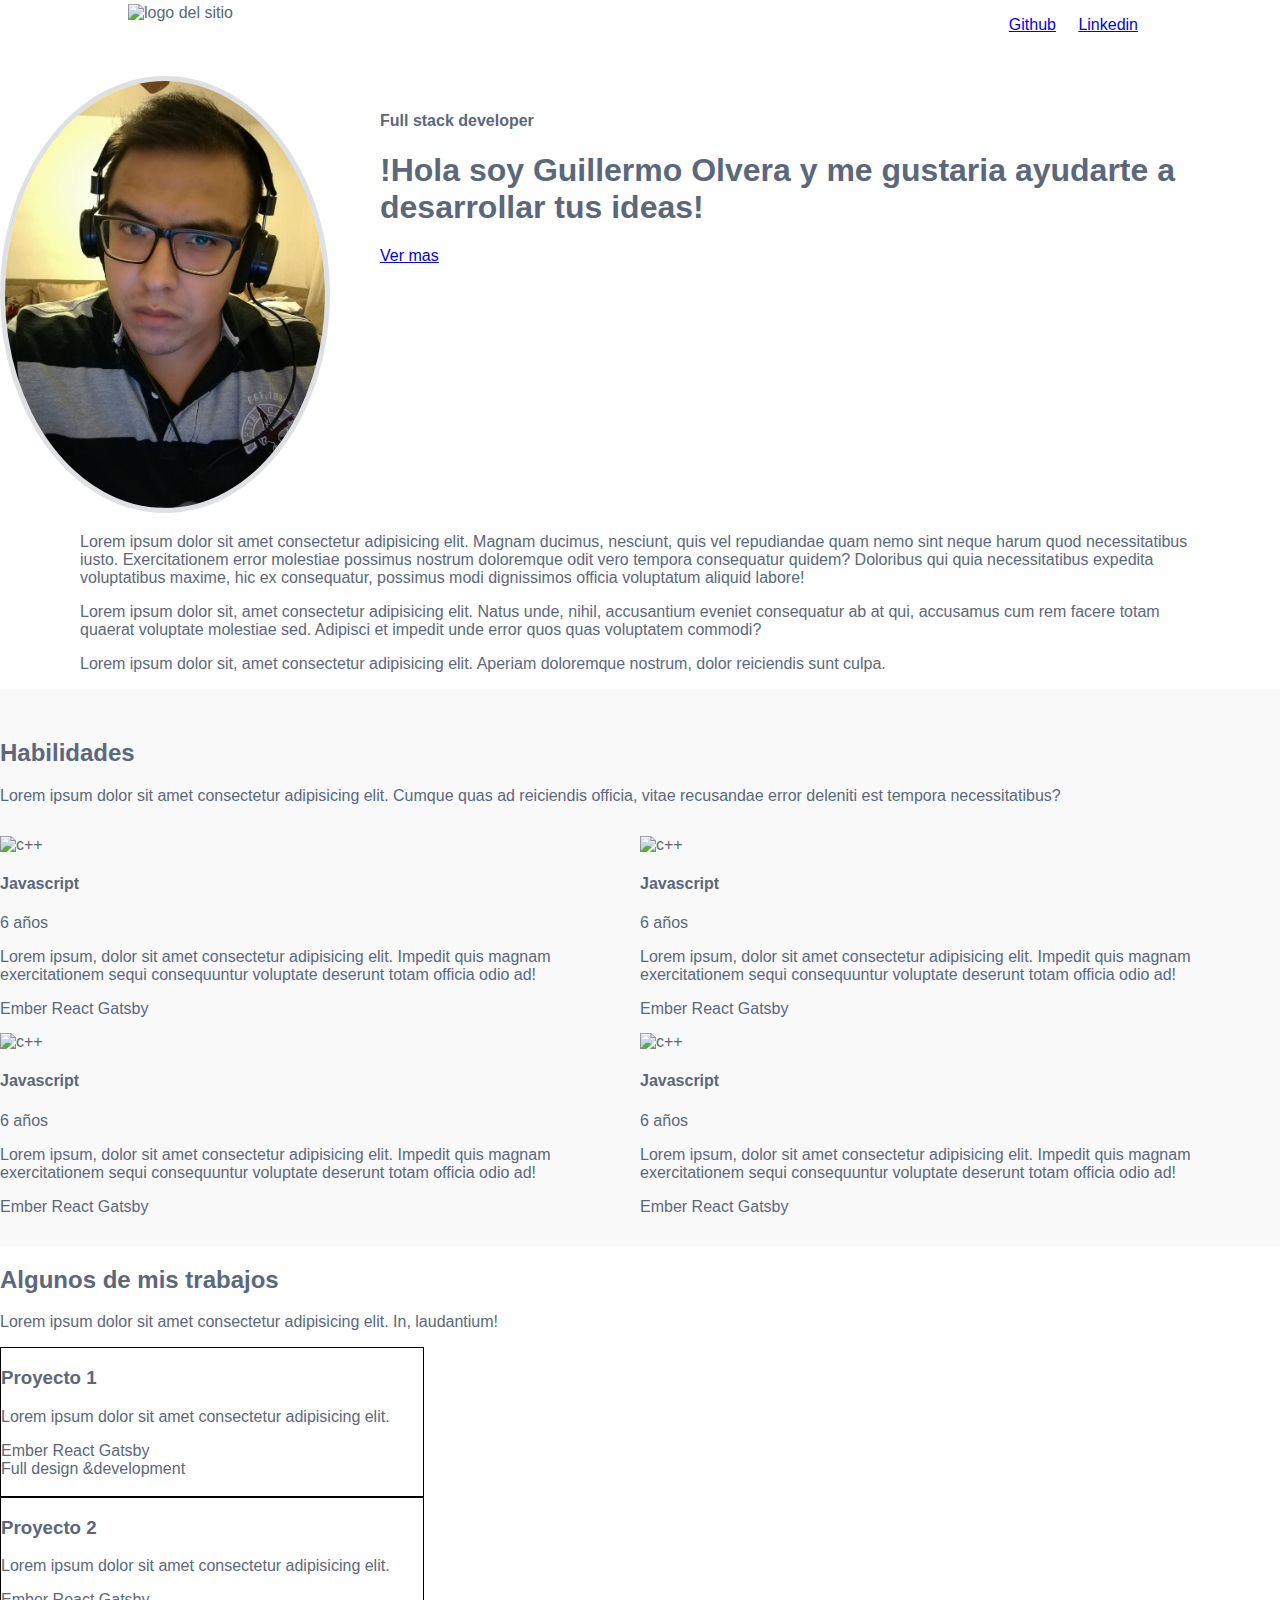
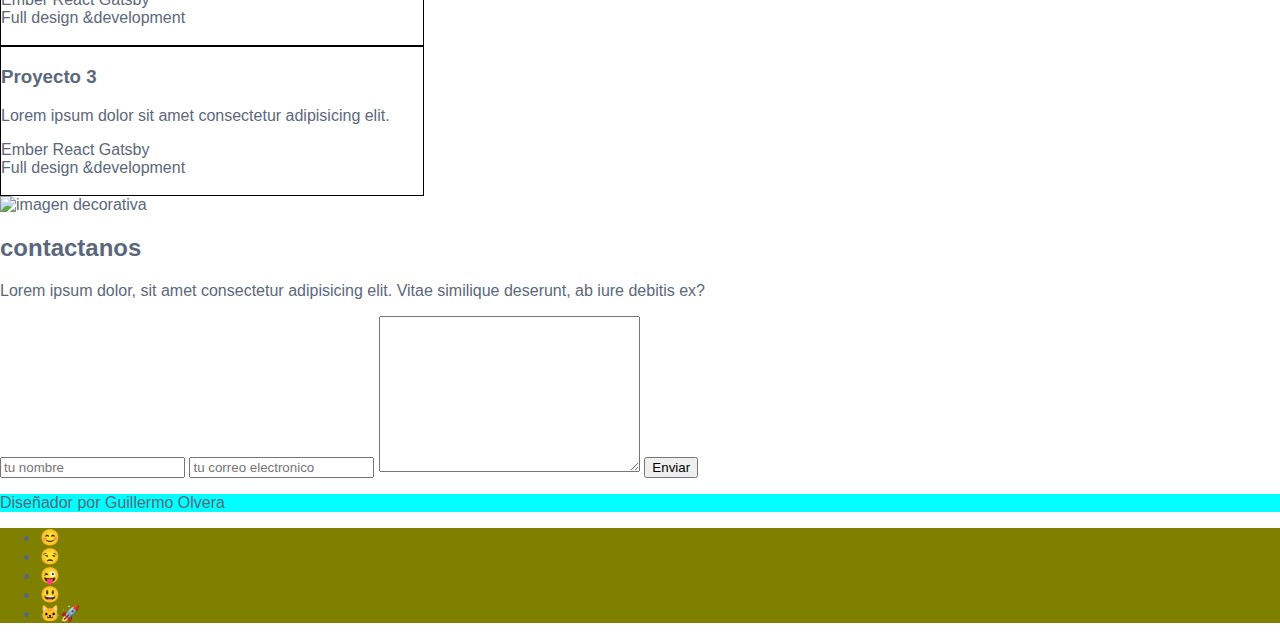
==== commit 6b6c146f: "cambios header" ====
--- a/portfolio/index.html
+++ b/portfolio/index.html
@@ -19,8 +19,8 @@
         <li class="navbar-element">
          <a class="navbar-link" href="#">Github</a> 
        </li>
-        <li style="display: inline; padding: 4px; margin-right: 10px ;">
-          <a href="#"style= "text-decoration: none"> Linkedin</a>
+        <li class="navbar-element">
+          <a class="navbar-link" href="#"> Linkedin</a>
        </li>
     </ul>
      </div>
@@ -28,8 +28,8 @@
      <!-- finaliza navbar -->
      <!-- inicia header -->
      <header>
-        <img src="img/yo perfil.jpg" alt="foto perfil" width="30%" >
-        <div style="display: inline; position: absolute; padding: 15px 50px 15px;">
+        <img class="pic-header" src="img/yo perfil.jpg" alt="foto perfil">
+        <div class="header-container" >
             <h4>
                 Full stack developer
             </h4>
--- a/portfolio/css/style.css
+++ b/portfolio/css/style.css
@@ -14,14 +14,27 @@
 .navbar-logo {
     height: 56px;
     padding: 4px 0px;
+    
 }
 .nav-link {
     display: inline;
     float: right;
     height: 36px;
+    text-decoration: none;
 }
 .navbar-element{
     display: inline;
     padding: 4px;
     margin-right: 10px;
+    
+}
+.pic-header {
+    width: 25%;
+    border-radius: 50%;
+    border: 5px solid #dee0e4;
+}
+.header-container{
+    display: inline;
+     position: absolute;
+      padding: 15px 50px 15px;
 }